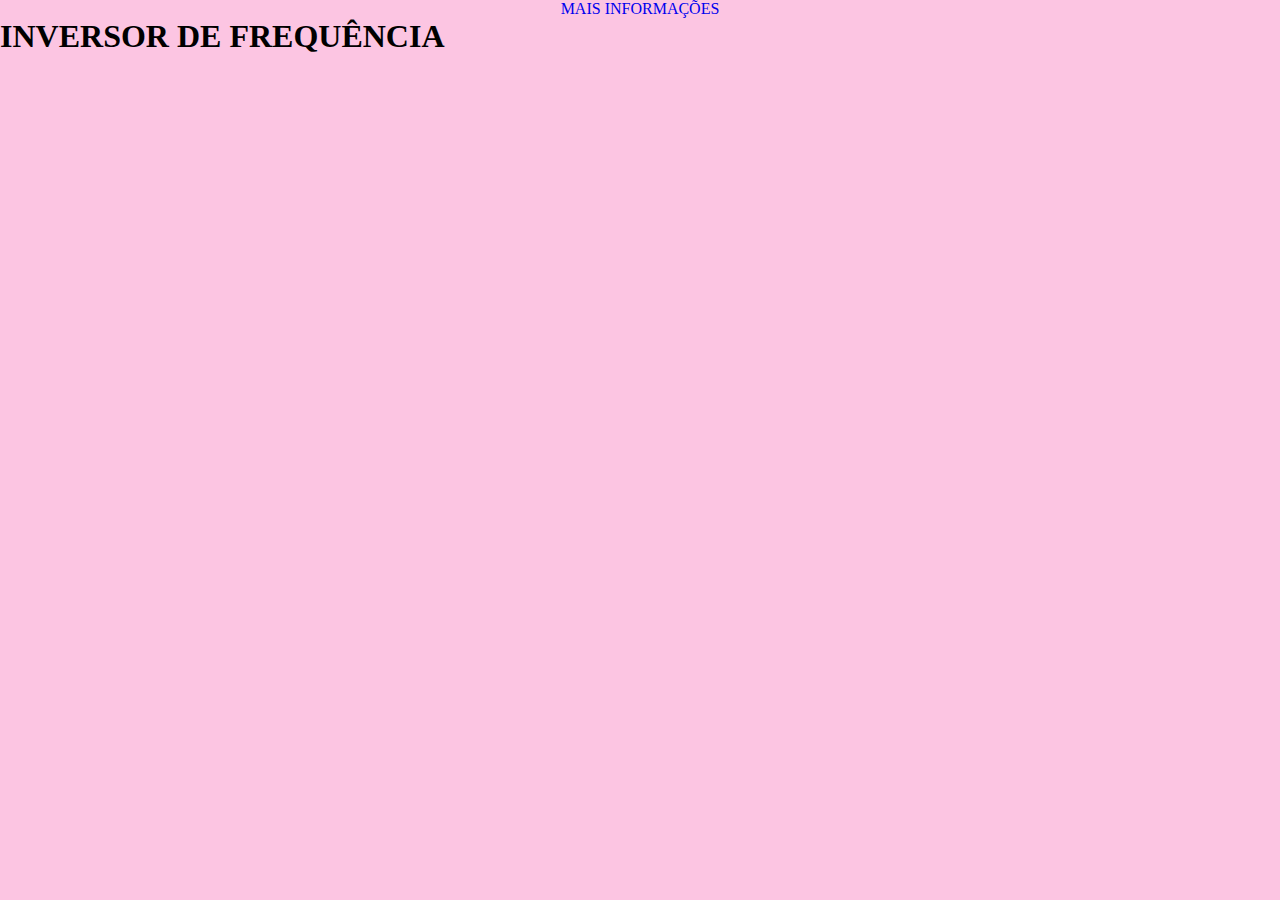
==== Site/Index.html @ 09c3d232 "Upload Initial Site" ====
<!DOCTYPE html>
<html lang="en">
<head>
    <meta charset="UTF-8">
    <meta http-equiv="X-UA-Compatible" content="IE=edge">
    <meta name="viewport" content="width=device-width, initial-scale=1.0">
    <link rel="stylesheet" href="style.css">
    <title>Inversor de Frequência</title>
</head>
<body>
    <head>
        <ul>
            <li><a href="more.html">MAIS INFORMAÇÕES</a></li>
        </ul>
    </head>

    <body>
        <h1>INVERSOR DE FREQUÊNCIA</h1>
        
    </body>
    
    <footer>

    </footer>
</body>
</html>
---- Site/style.css ----
* {
    margin: 0;
    padding: 0;
    box-sizing: border-box;
    text-decoration: none;
}

body {
    font-size: 100%;
    background-color: #fcc5e2;
}

ul {
    display: flex;
    flex-direction: row;
    justify-content: center;
    gap: 4rem;
    list-style-type: none;
    margin: 0;
    padding: 0;
}
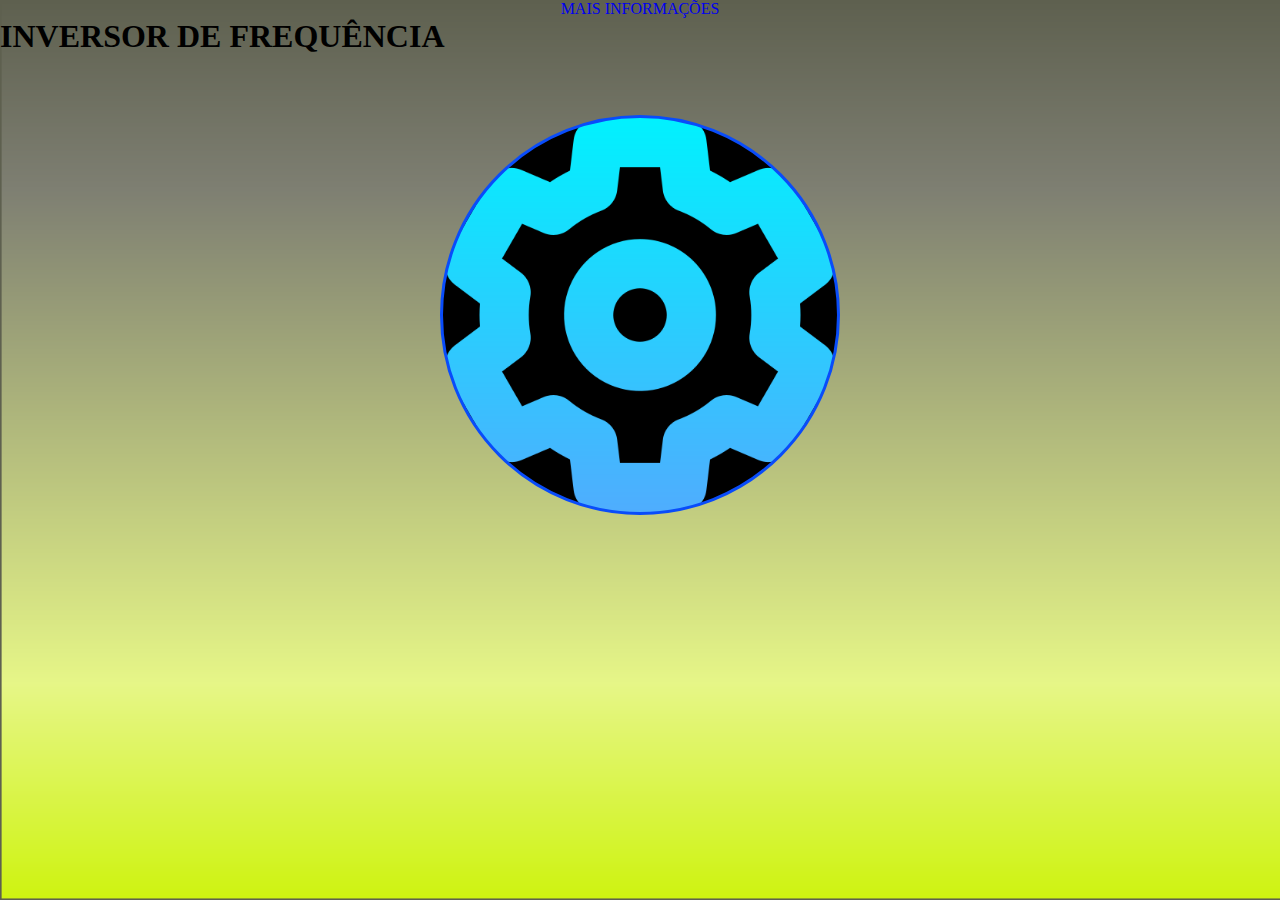
==== commit e6ec67a8: "animação do motor" ====
--- a/Site/Index.html
+++ b/Site/Index.html
@@ -1,5 +1,6 @@
 <!DOCTYPE html>
 <html lang="en">
+
 <head>
     <meta charset="UTF-8">
     <meta http-equiv="X-UA-Compatible" content="IE=edge">
@@ -7,20 +8,49 @@
     <link rel="stylesheet" href="style.css">
     <title>Inversor de Frequência</title>
 </head>
+
 <body>
+
     <head>
         <ul>
             <li><a href="more.html">MAIS INFORMAÇÕES</a></li>
         </ul>
+        <style type="text/css">
+            .loading {
+                margin: 60px auto;
+                border: 3px solid #094CFA;
+                font-size: 100%;
+                background-image: url(Engrenagem.png);
+                position: relative;
+                background-size: cover;
+                width: 25rem;
+                height: 25rem;
+                border-radius: 25rem;
+
+                /* Aqui declaramos nossa animação inline */
+                animation: rotate 3s infinite linear;
+            }
+
+            @keyframes rotate {
+                from {
+                    transform: rotate(0deg);
+                }
+
+                to {
+                    transform: rotate(359deg);
+                }
+            }
+        </style>
     </head>
 
     <body>
         <h1>INVERSOR DE FREQUÊNCIA</h1>
-        
+        <div class="loading"></div>
     </body>
-    
+
     <footer>
 
     </footer>
 </body>
+
 </html>--- a/Site/style.css
+++ b/Site/style.css
@@ -7,7 +7,12 @@
 
 body {
     font-size: 100%;
-    background-color: #fcc5e2;
+    background-image: url(TelaDeFundo.png);
+    position: relative;
+    height: 100vh;
+    width: 100vw;
+    background-size: cover;
+
 }
 
 ul {
@@ -18,4 +23,7 @@
     list-style-type: none;
     margin: 0;
     padding: 0;
-}+}
+
+/*ANIMAÇÃO DO MOTOR*/
+
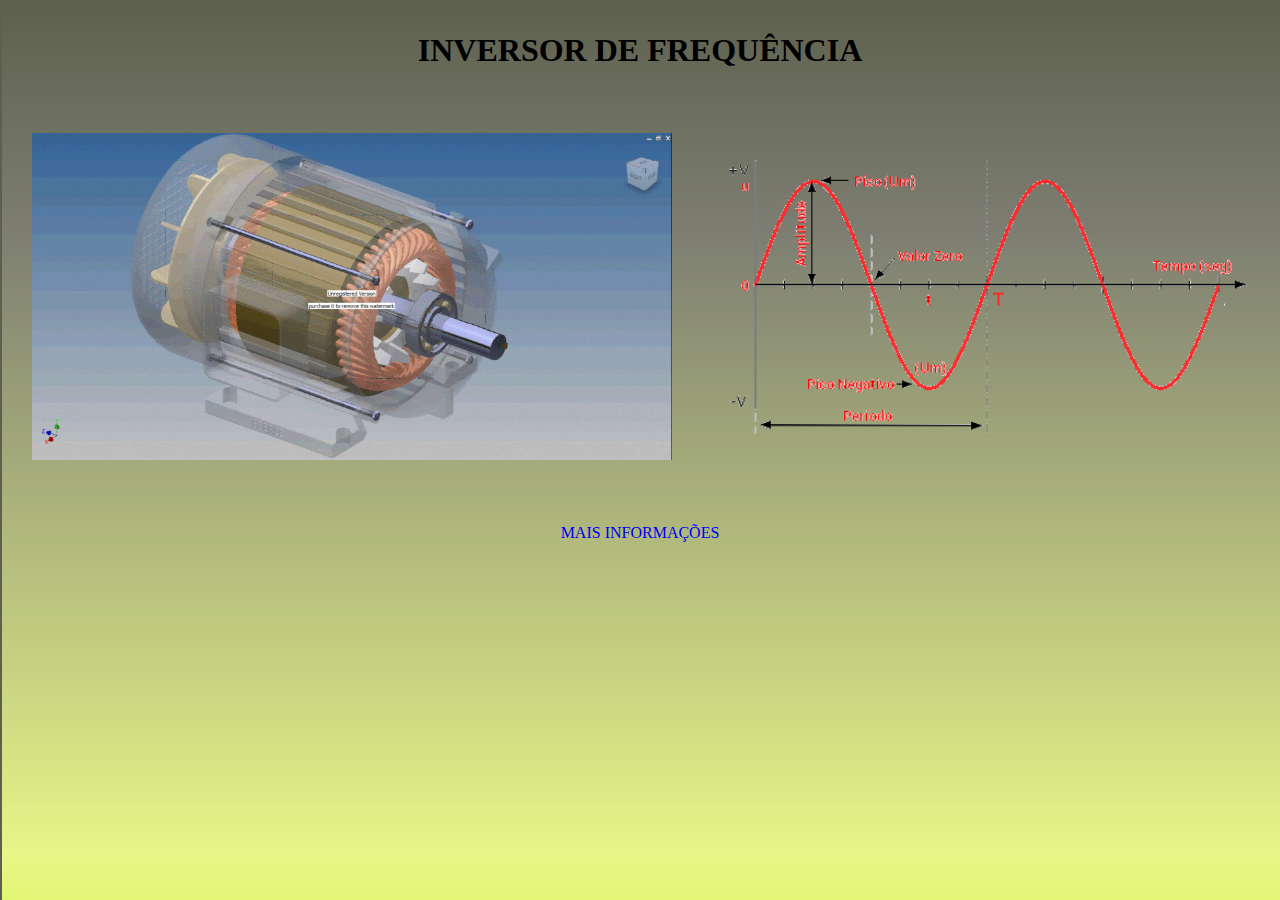
==== commit 6752ae75: "Atualizações de informações no site" ====
--- a/Site/Index.html
+++ b/Site/Index.html
@@ -12,44 +12,19 @@
 <body>
 
     <head>
-        <ul>
-            <li><a href="more.html">MAIS INFORMAÇÕES</a></li>
-        </ul>
-        <style type="text/css">
-            .loading {
-                margin: 60px auto;
-                border: 3px solid #094CFA;
-                font-size: 100%;
-                background-image: url(Engrenagem.png);
-                position: relative;
-                background-size: cover;
-                width: 25rem;
-                height: 25rem;
-                border-radius: 25rem;
 
-                /* Aqui declaramos nossa animação inline */
-                animation: rotate 3s infinite linear;
-            }
-
-            @keyframes rotate {
-                from {
-                    transform: rotate(0deg);
-                }
-
-                to {
-                    transform: rotate(359deg);
-                }
-            }
-        </style>
     </head>
 
     <body>
-        <h1>INVERSOR DE FREQUÊNCIA</h1>
-        <div class="loading"></div>
+        <h1 class="titulo">INVERSOR DE FREQUÊNCIA</h1>
+        <div class="main">
+            <img class="img" src="Velocidade1.gif" alt="">
+            <img class="img" src="onda-sinusoidal.png" alt="">
+        </div>
     </body>
 
     <footer>
-
+        <a class="link" href="more.html">MAIS INFORMAÇÕES</a>
     </footer>
 </body>
 
--- a/Site/style.css
+++ b/Site/style.css
@@ -8,22 +8,39 @@
 body {
     font-size: 100%;
     background-image: url(TelaDeFundo.png);
-    position: relative;
-    height: 100vh;
-    width: 100vw;
-    background-size: cover;
-
 }
 
-ul {
+.titulo{
+    display: flex;
+    flex-direction: column;
+    align-items: center;
+    padding: 2rem;
+}
+
+.main{
     display: flex;
     flex-direction: row;
+    align-items: center;
+    padding: 2rem;
+    gap: 2rem;
     justify-content: center;
-    gap: 4rem;
-    list-style-type: none;
-    margin: 0;
-    padding: 0;
 }
 
-/*ANIMAÇÃO DO MOTOR*/
+.img{
+    width: 40rem;
+    height: auto;
+}
 
+.link{
+    display: flex;
+    flex-direction: column;
+    align-items: center;
+    padding: 2rem;
+}
+
+.texto{
+    display: flex;
+    flex-direction: column;
+    align-items: center;
+    padding: 2rem;
+}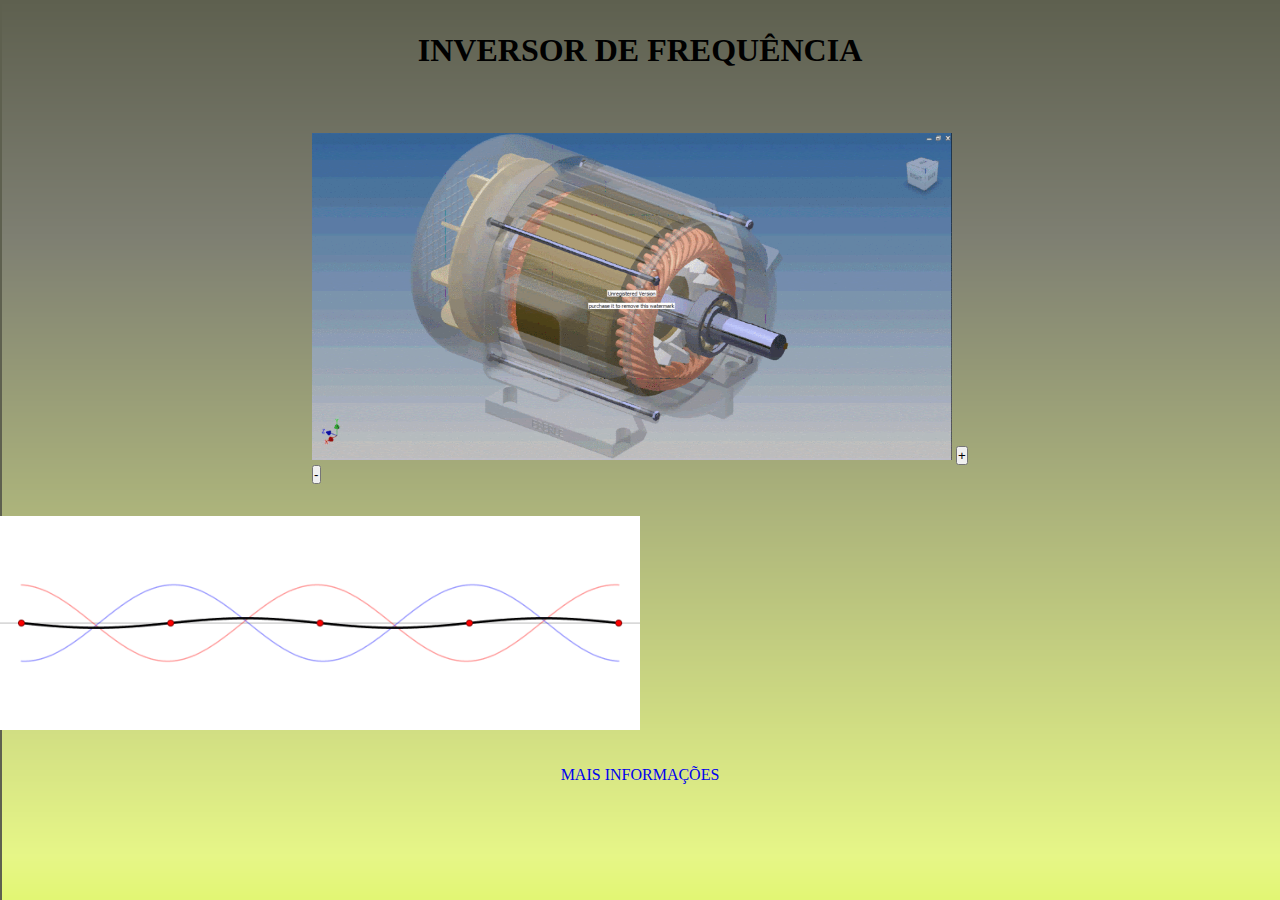
==== commit bb6fdc07: "Contador adicionado" ====
--- a/Site/Index.html
+++ b/Site/Index.html
@@ -7,6 +7,7 @@
     <meta name="viewport" content="width=device-width, initial-scale=1.0">
     <link rel="stylesheet" href="style.css">
     <title>Inversor de Frequência</title>
+    <script src="script.js"></script>
 </head>
 
 <body>
@@ -18,8 +19,15 @@
     <body>
         <h1 class="titulo">INVERSOR DE FREQUÊNCIA</h1>
         <div class="main">
-            <img class="img" src="Velocidade1.gif" alt="">
-            <img class="img" src="onda-sinusoidal.png" alt="">
+            <div class="motor">
+                <img class="img" src="Velocidade1.gif" alt="">
+                <div="container">
+                    <button onclick="increment()">+</button>
+                    <h2 id="counting"></h2>
+                    <button onclick="decrement()">-</button>
+            </div>
+        </div>
+        <img class="img" src="ondaSenoidal.gif" alt="">
         </div>
     </body>
 
--- a/Site/style.css
+++ b/Site/style.css
@@ -29,6 +29,7 @@
 .img{
     width: 40rem;
     height: auto;
+    justify-content: center;
 }
 
 .link{
@@ -43,4 +44,12 @@
     flex-direction: column;
     align-items: center;
     padding: 2rem;
+}
+
+.icon{
+    display: flex;
+    flex-direction: row;
+    width: 5rem;
+    height: 5rem;
+    gap: 5rem;
 }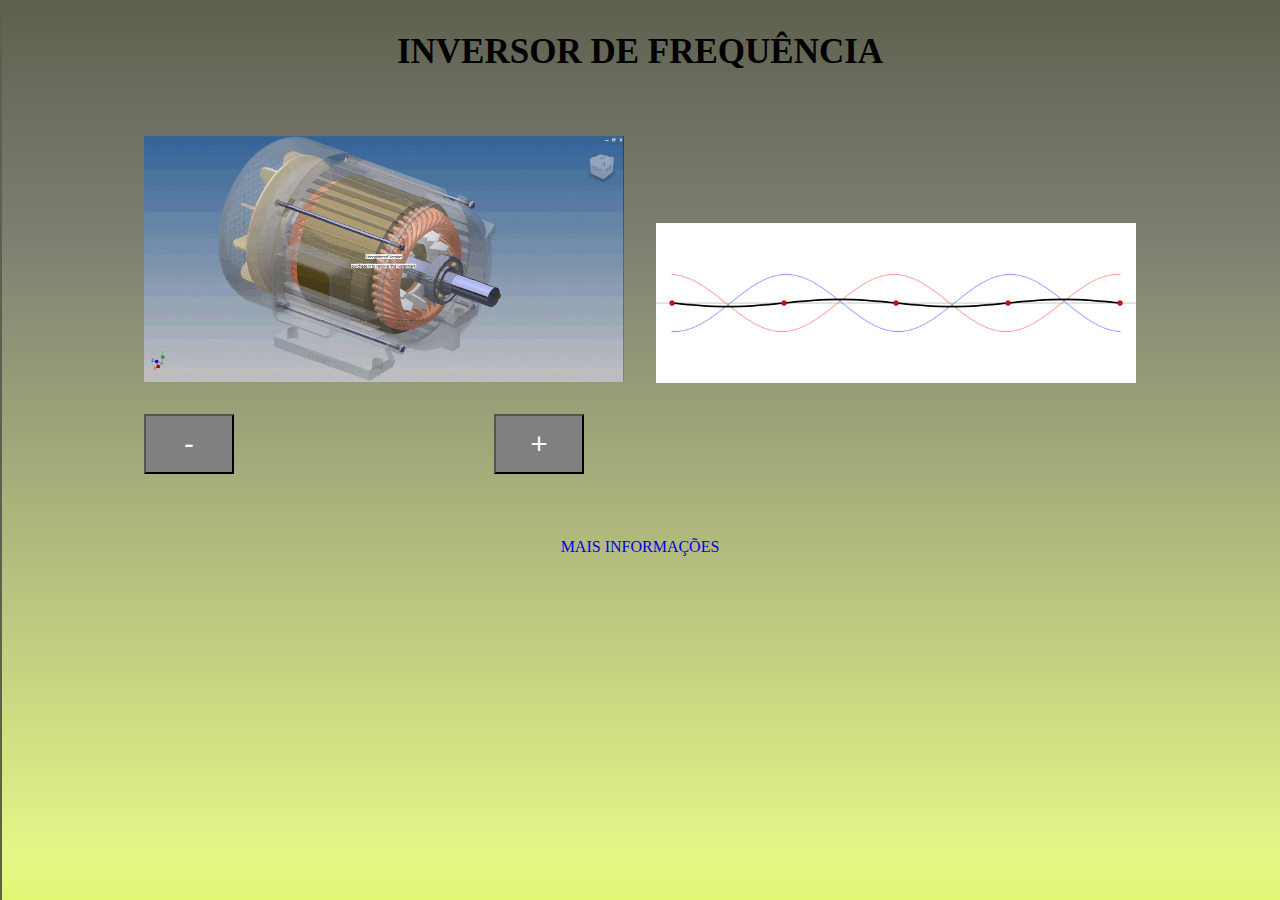
==== commit aa37a517: "Contador" ====
--- a/Site/Index.html
+++ b/Site/Index.html
@@ -21,13 +21,14 @@
         <div class="main">
             <div class="motor">
                 <img class="img" src="Velocidade1.gif" alt="">
-                <div="container">
+                <div="container" class="icon">
+                    <button onclick="decrement()">-</button>
+                    <h2 id="counting"></h2>
                     <button onclick="increment()">+</button>
-                    <h2 id="counting"></h2>
-                    <button onclick="decrement()">-</button>
             </div>
-        </div>
-        <img class="img" src="ondaSenoidal.gif" alt="">
+            <div>
+                <img class="img" src="ondaSenoidal.gif" alt="">
+            </div>
         </div>
     </body>
 
--- a/Site/style.css
+++ b/Site/style.css
@@ -26,8 +26,14 @@
     justify-content: center;
 }
 
+.motor{
+    display: flex;
+    flex-direction: column;
+    gap: 2rem;
+}
+
 .img{
-    width: 40rem;
+    width: 30rem;
     height: auto;
     justify-content: center;
 }
@@ -49,7 +55,47 @@
 .icon{
     display: flex;
     flex-direction: row;
-    width: 5rem;
-    height: 5rem;
     gap: 5rem;
+}
+
+.container {
+    justify-content: center;
+    align-items: center;
+    display: flex;
+    height: 100%;
+    text-align: center;
+}
+  
+/*apply css properties to button tag*/
+  
+button {
+    width: 90px;
+    height: 60px;
+    font-size: 30px;
+    background-color: gray;
+    color: whitesmoke;
+}
+  
+/*apply hover effect to button tag*/
+  
+button:hover {
+    background-color: blueviolet;
+    color: whitesmoke;
+}
+  
+/*apply css properties to h2 tag*/
+  
+h2 {
+    color: black;
+    margin: 0 50px;
+    font-size: 45px;
+}
+  
+/*apply css properties to h1 tag*/
+  
+h1 {
+    font-size: 35px;
+    color: black;
+    text-align: center;
+    padding-left: 10%;
 }